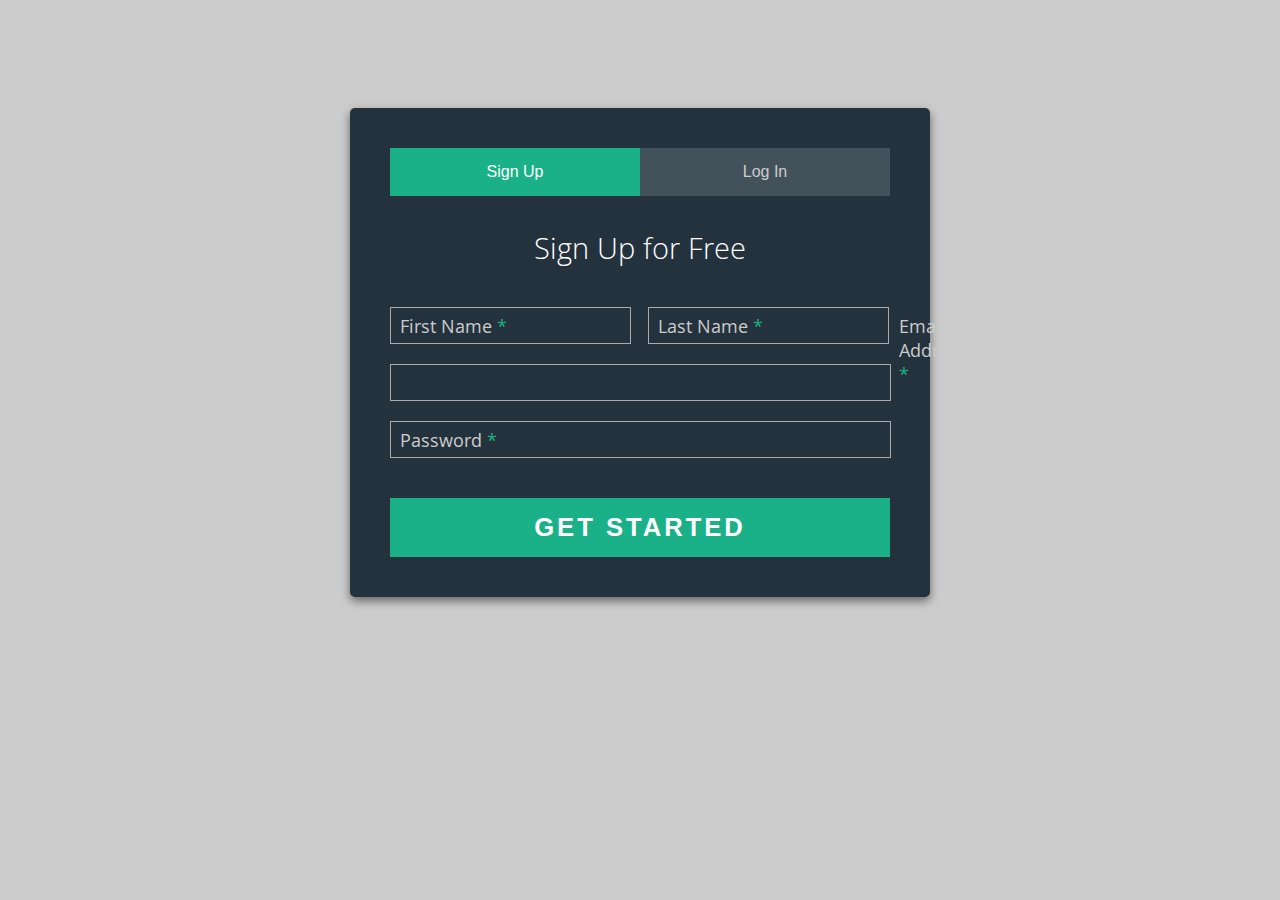
==== index.html @ 0a190b94 "Add files via upload" ====
<!doctype html>
<!--[if lt IE 7]>      <html class="no-js lt-ie9 lt-ie8 lt-ie7" lang=""> <![endif]-->
<!--[if IE 7]>         <html class="no-js lt-ie9 lt-ie8" lang=""> <![endif]-->
<!--[if IE 8]>         <html class="no-js lt-ie9" lang=""> <![endif]-->
<!--[if gt IE 8]><!--> <html class="no-js" lang=""> <!--<![endif]-->
    <head>
        <meta charset="utf-8">
        <meta http-equiv="X-UA-Compatible" content="IE=edge,chrome=1">
        <title>Made to Engage Challenge - Andrew Wallace</title>
        <meta name="description" content="">
        <meta name="viewport" content="width=device-width, initial-scale=1">
        <link rel="stylesheet" href="css/main.css">
        <link href="https://fonts.googleapis.com/css2?family=Open+Sans:wght@300;400;700&display=swap" rel="stylesheet">

    </head>
    <body>  
        
        <div class="form-container">
            <div class="form-options">
                <button class="signup-option active">
                    Sign Up
                </button>
                <button class="login-option">
                    Log In
                </button>
            </div>
            <div id="signup-form">
                <div class="form-title">
                    <h2>Sign Up for Free</h2>
                </div>
                <form action="" name="signup" id="signupform">
                    <label>
                        <span class="title firstname">First Name<span class="symbol"> *</span></span>
                        <input type="text" id="firstname" name="firstname"/>
                    </label>
                    <label>
                        <span class="title lastname">Last Name<span class="symbol"> *</span></span>
                        <input type="text" id="lastname" name="lastname"/>
                    </label>
                    <label>
                        <span class="title emailaddress">Email Address<span class="symbol"> *</span></span>
                        <input type="email" id="emailaddress" name="emailaddress"/>
                    </label>
                    <label>
                        <span class="title password">Password<span class="symbol"> *</span></span>
                        <input type="password" id="password" name="password"/>
                    </label>
                    <input type="submit" id="signup-submit" value="Get Started">
                </form>
            </div>
            <div id="login-form">
                <div class="form-title">
                    <h2>Welcome Back!</h2>
                </div>
                <form action="" name="login">
                    <label>
                        <span class="title emailaddresslogin">Email Address<span class="symbol"> *</span></span>
                        <input type="email" id="emailaddresslogin" name="emailaddresslogin"/>
                    </label>
                    <label>
                        <span class="title passwordlogin">Password<span class="symbol"> *</span></span>
                        <input type="password" id="passwordlogin" name="password"/>
                    </label>
                    <a class="password-reset">Forgot Password?</a>
                    <input type="submit" id="login-submit" value="Log In">
                </form>
            </div>
            <div id="forgot-password">
                <div class="form-title" style="padding-bottom: 10px !important;">
                    <h2>Reset your Password</h2>
                    <h5>Please enter the email address associated with your account.</h5>
                </div>
                <form action="/action_page.php" method="get" name="passwordreset">
                    <label>
                        <span class="title emailaddressreset">Email Address<span class="symbol"> *</span></span>
                        <input type="email" id="emailaddressreset" name="emailaddressreset"/>
                    </label>
                    <input type="submit" id="password-submit" value="Reset Password" style="margin-top:40px;">
                </form>
            </div>
        </div>

        <script src="js/vendor/jquery-1.11.2.min.js"></script>
        <script src="js/main.js"></script>
    </body>
</html>
---- css/main.css ----
body {
   background: #ccc;
   padding: 100px;
   font-family: 'Open Sans', sans-serif;
}

h2 {
   color: #fff;
   font-size: 1.8rem;
   font-weight: 300;
   text-align: center;
   margin: 40px 0px 0px;
}

h5 {
   text-align: center;
   color: #fff;
   font-weight: 400;
}

a {
   text-decoration: none;
}

button:hover {
   cursor: pointer;
   background: #2fa384 !important;
}

.form-container {
   max-width: 500px;
   background: #24323d;
   margin: 0px auto;
   border-radius: 5px;
   padding: 40px;
   box-shadow: 0px 4px 10px 0px rgba(0,0,0,0.5);
}

.form-options {
   font-size: 1.1rem;
   text-align: center;
}

.form-options button {
   background: #43525a;
   width: 50%;
   float: left;
   padding: 15px 0px;
   color: #ccc;
   border: 0px;
   font-size: 1rem;
}

.form-options button.active {
   background: #1ab188;
   width: 50%;
   float: left;
   padding: 15px 0px;
   color: #fff;
   border: 0px;
   font-size: 1rem;
}

.form-title {
   padding: 40px 0px;
}

input {
   background: #24323d;
   border: 1px solid #aaa;
   font-size: 1.1rem;
   padding: 7px;
}

#firstname {
   margin-right: 13px;
   width: 45%;
   margin-bottom: 20px;
}

#lastname {
   width: 45%;
   margin-bottom: 20px;
}

#emailaddress,#emailaddresslogin,#emailaddressreset {
   width: 97%;
}

#password,#passwordlogin {
   width: 97%;
   margin-top: 20px;
}

#signup-submit, #login-submit, #password-submit {
   background: #1ab188;
   color: #fff;
   font-size: 1.6rem;
   letter-spacing: 3px;
   font-weight: 700;
   padding: 15px;
   margin: 40px 0px 0px;
   width: 100%;
   border: 0px;
   text-transform: uppercase;
   cursor: pointer;
}

#login-form, #forgot-password {
   display: none;
}

label {
   position: relative;
}

input[type="text"]:focus, input[type="text"]:active {
   z-index: 2;
}

label input[type="text"] {
   position: relative;
}

.title {
   color:#ccc;
   position: absolute;
   left: 10px;
   top: 0px;
   font-size: 1.1rem;
   z-index: 1;
}

input {
   color: #ccc;
}

.symbol {
   color: #1ab188;
}

.password-reset {
   color: #1ab188;
   background: none;
   border: 0px;
   margin: 20px 0px 10px;
   font-size: 0.9rem;
   float: right;
}

.password-reset:hover {
   cursor: pointer !important;
   color: #30a485;
   background: #24323d !important;
   border: 0px;
   margin: 20px 0px 10px;
   font-size: 0.9rem;
   float: right;
}

.highlight {
   border: 1px solid red;
}


@media only screen and (max-width: 768px) {
   body {
      padding: 30px 0px;
   }
   .form-container {
      width: 90%;
      background: #24323d;
      margin: 0px auto;
      border-radius: 5px;
      padding: 10px;
      box-shadow: 0px 4px 10px 0px rgba(0,0,0,0.5);
   }
   #signup-submit, #login-submit, #password-submit {
      font-size: 1.3rem;
   }
   #emailaddress, #password, #firstname, #lastname {
      width: 95%;
   }
 }
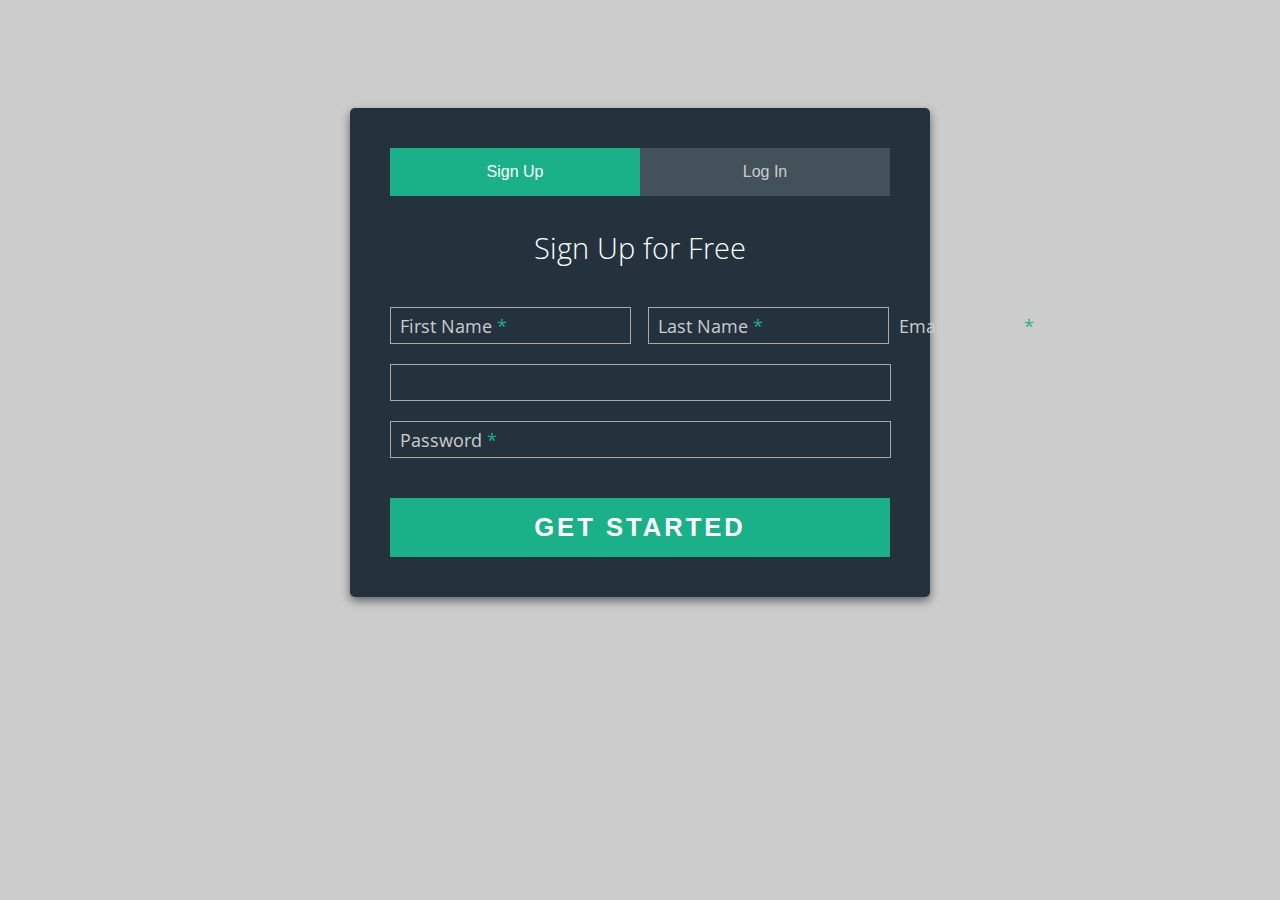
==== commit 4c23ef66: "Add files via upload" ====
--- a/index.html
+++ b/index.html
@@ -32,18 +32,22 @@
                     <label>
                         <span class="title firstname">First Name<span class="symbol"> *</span></span>
                         <input type="text" id="firstname" name="firstname"/>
+                        <div class="error-firstname error">Please compelete this field.</div>
                     </label>
                     <label>
                         <span class="title lastname">Last Name<span class="symbol"> *</span></span>
                         <input type="text" id="lastname" name="lastname"/>
+                        <div class="error-lastname error">Please compelete this field.</div>
                     </label>
                     <label>
+                        <input type="email" id="emailaddress" name="emailaddress"/>
                         <span class="title emailaddress">Email Address<span class="symbol"> *</span></span>
-                        <input type="email" id="emailaddress" name="emailaddress"/>
+                        <div class="error-emailaddress error">Please compelete this field.</div>
                     </label>
                     <label>
+                        <input type="password" id="password" name="password"/>
                         <span class="title password">Password<span class="symbol"> *</span></span>
-                        <input type="password" id="password" name="password"/>
+                        <div class="error-password error">Please compelete this field.</div>
                     </label>
                     <input type="submit" id="signup-submit" value="Get Started">
                 </form>
@@ -56,10 +60,12 @@
                     <label>
                         <span class="title emailaddresslogin">Email Address<span class="symbol"> *</span></span>
                         <input type="email" id="emailaddresslogin" name="emailaddresslogin"/>
+                        <div class="error-emailaddresslogin error">Please compelete this field.</div>
                     </label>
                     <label>
                         <span class="title passwordlogin">Password<span class="symbol"> *</span></span>
                         <input type="password" id="passwordlogin" name="password"/>
+                        <div class="error-passwordlogin error">Please compelete this field.</div>
                     </label>
                     <a class="password-reset">Forgot Password?</a>
                     <input type="submit" id="login-submit" value="Log In">
@@ -74,6 +80,7 @@
                     <label>
                         <span class="title emailaddressreset">Email Address<span class="symbol"> *</span></span>
                         <input type="email" id="emailaddressreset" name="emailaddressreset"/>
+                        <div class="error-reset error">Please compelete this field.</div>
                     </label>
                     <input type="submit" id="password-submit" value="Reset Password" style="margin-top:40px;">
                 </form>
--- a/css/main.css
+++ b/css/main.css
@@ -129,6 +129,7 @@
    top: 0px;
    font-size: 1.1rem;
    z-index: 1;
+   min-width: 300px;
 }
 
 input {
@@ -160,6 +161,36 @@
 
 .highlight {
    border: 1px solid red;
+}
+
+.error {
+   position: absolute;
+   z-index:100;
+   color: #000;
+   background: #fff;
+   padding: 5px;
+   font-size: 0.8rem;
+   top:38px;
+   width: 170px;
+   display: none;
+}
+
+.error-lastname {
+   right: -180px !important;
+}
+
+
+.error:before{
+   content:'';
+   display:block;
+   width:0;
+   height:0;
+   position:absolute;
+   border-top: 8px solid transparent;
+   border-bottom: 8px solid transparent;
+   border-right:8px solid #fff ;
+   left:7px;
+   top:-8px;
 }
 
 
@@ -172,7 +203,7 @@
       background: #24323d;
       margin: 0px auto;
       border-radius: 5px;
-      padding: 10px;
+      padding: 20px;
       box-shadow: 0px 4px 10px 0px rgba(0,0,0,0.5);
    }
    #signup-submit, #login-submit, #password-submit {
